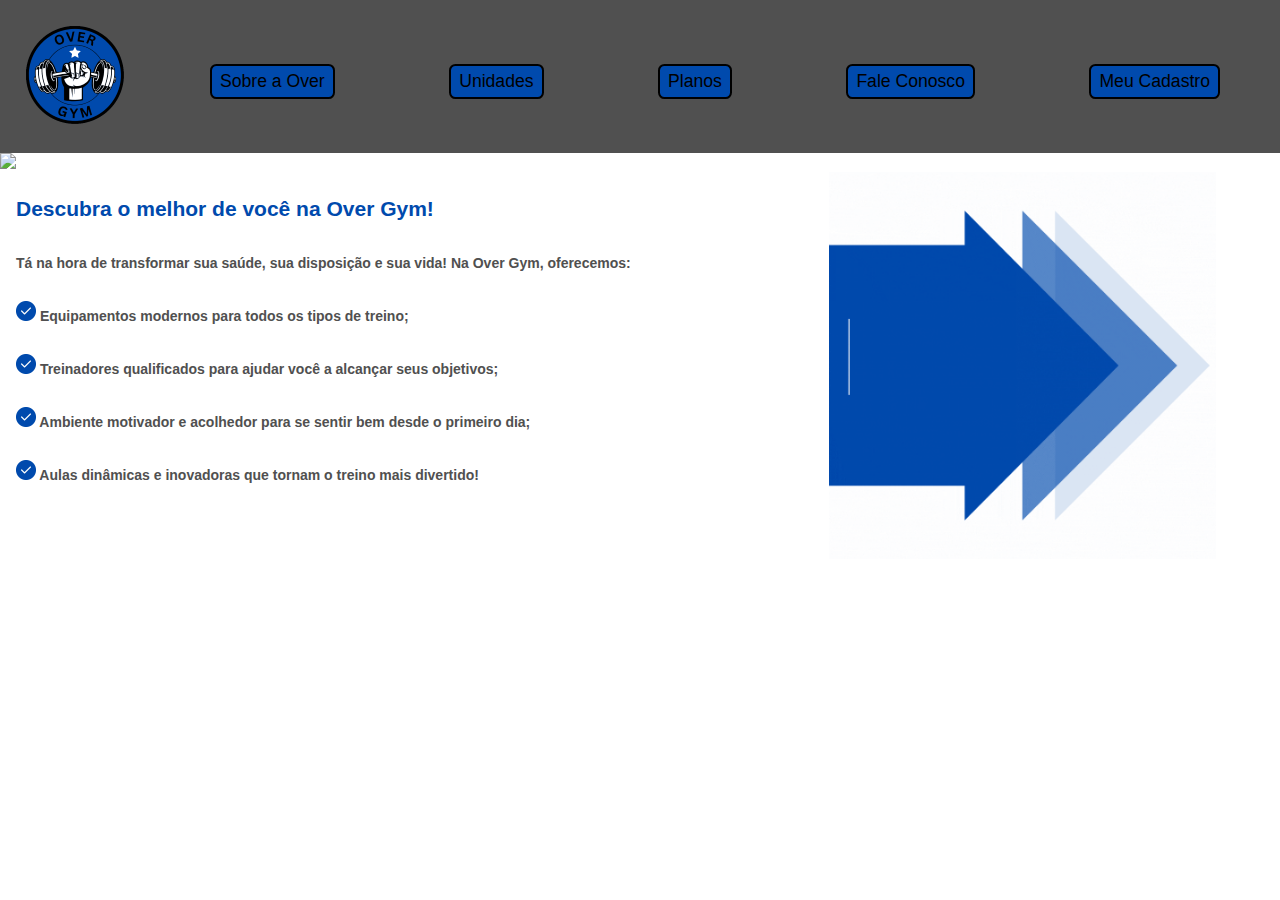
==== index.html @ ac6a4e8d "overGim" ====
<!DOCTYPE html>
<html>

<head>
    <title> Bem-vindo a Over Gym</title>
    <link rel="stylesheet" type="text/css" href="cssGym.css">
</head>

<body>
    <header>
        <nav>
            <div id="menuMainLogo">
                <a href="index.html"><img src="imagens/logo_semborda_menu.png"></a>
                <ul class="menuMainItens">
                    <li><a href="">Sobre a Over</a></li>
                    <li><a href="">Unidades</a></li>
                    <li><a href="">Planos</a></li>
                    <li><a href="">Fale Conosco</a></li>
                    <li><a href="">Meu Cadastro</a></li>
                </ul>
            </div>
        </nav>
    </header>
    <div class="imagensIndex">
        <a href=""><img src="imagens/index1.png"></a>
    </div>
    <section>
        <div class="divSection">
            <h2>Descubra o melhor de você na Over Gym!</h2>
            <p>Tá na hora de transformar sua saúde, sua disposição e sua vida! Na Over Gym, oferecemos:</p>
            <p> <img src="imagens/correct.png"> Equipamentos modernos para todos os tipos de treino; </p>
            <p> <img src="imagens/correct.png"> Treinadores qualificados para ajudar você a alcançar seus objetivos; </p>
            <P> <img src="imagens/correct.png"> Ambiente motivador e acolhedor para se sentir bem desde o primeiro dia; </p>
            <p> <img src="imagens/correct.png"> Aulas dinâmicas e inovadoras que tornam o treino mais divertido! </p>
        </div>
        <div class="divSection2">
            <a href=""><img src="imagens/gif1.gif"></a>
        </div>
    </section>
</body>

</html>
---- cssGym.css ----
body {
    font-family: Verdana, Geneva, Tahoma, sans-serif;
    font-size: 14px;
    background: var(--branco);
    margin: 0;
}

p {
    padding: 0.5rem;
}

:root {
    --azulBase: #004aad;
    --branco: #ffffff;
    --preto: #000000;
    --cinzaBase: #505050;
}

/* Menu principal barra */

#menuMainLogo {
    display: flex;
    background: #505050;

}

.menuMainItens {
    display: flex;
    align-items: center;
    justify-content: space-between;
    width: 100%;
    padding: 20px 60px 10px;
}

.menuMainItens li {

    display: flex;
    font-size: 1.1rem;
}

.menuMainItens li a {
    text-decoration: none;
    border: 2px solid black;
    background: var(--azulBase);
    border-radius: 0.4rem;
    padding: 5px 8px;
    color: var(--preto);
}

.menuMainItens li a:link {
    text-decoration: none;
    color: var(--preto);
}

.menuMainItens li a:visited {
    text-decoration: none;
    color: var(--preto);
}

.menuMainItens li a:hover {
    text-decoration: none;
    background: var(--azulBase);
    color: var(--branco);
    transition: 0.4s;
}

/* imagens Index */

.imagensIndex {
    display: flex;
}


.imagensIndex a img {
    width: 100%;
}

/*section */

section{
    display: flex;
}

.divSection {
    width: 100%;    
}

.divSection h2 {
    padding: 0.5rem 1rem;
    color: var(--azulBase);

}

.divSection p {
    color: var(--cinzaBase);
    padding: 0.5rem 1rem;
    font-weight: bold;
}
.divSection2 a {
    
    display: flex;
    justify-content: center;
}

.divSection2 a img {
    display: flex;
    width: 75%;
}
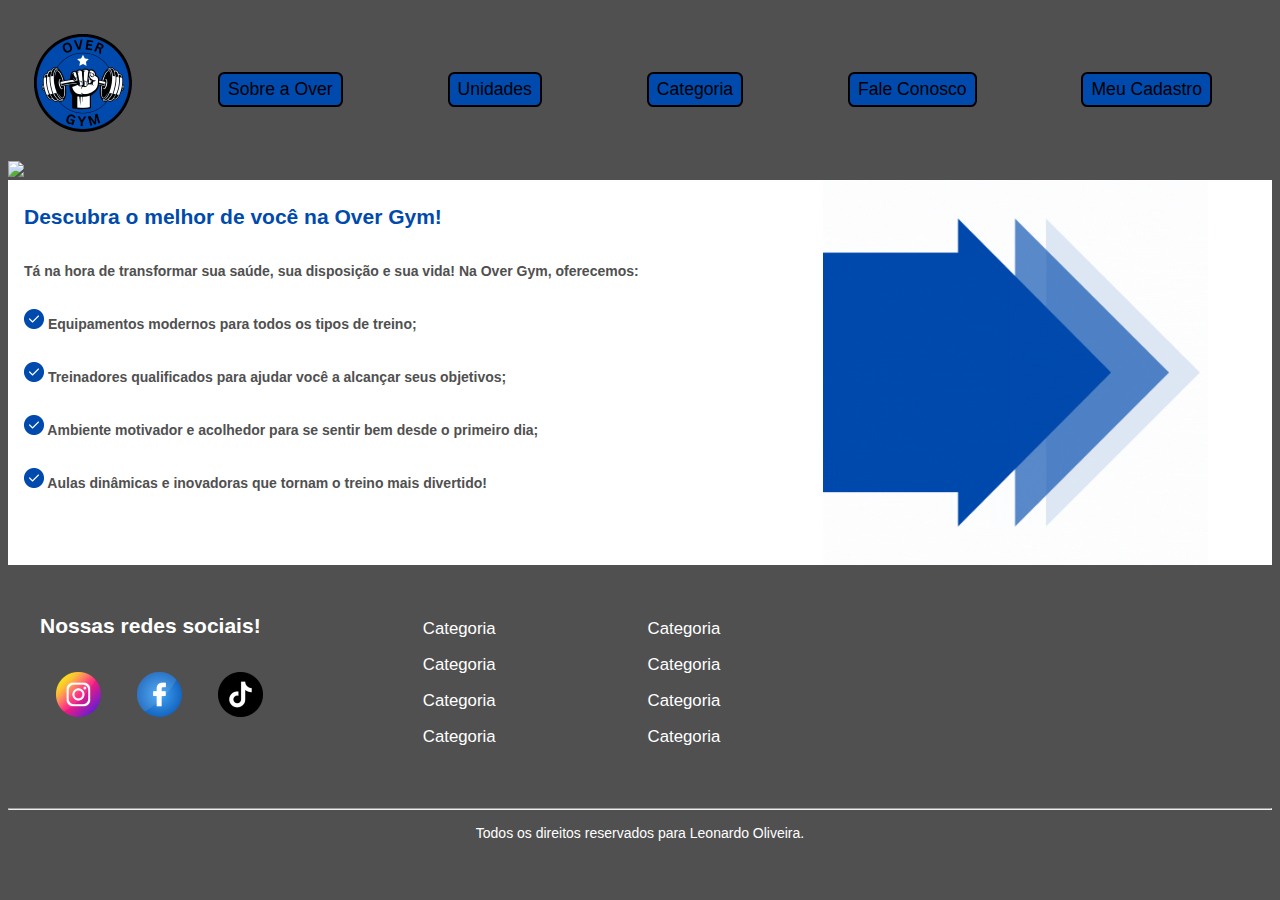
==== commit 3010397f: "Atualizações rodapé & body" ====
--- a/index.html
+++ b/index.html
@@ -14,7 +14,7 @@
                 <ul class="menuMainItens">
                     <li><a href="">Sobre a Over</a></li>
                     <li><a href="">Unidades</a></li>
-                    <li><a href="">Planos</a></li>
+                    <li><a href="">Categoria</a></li>
                     <li><a href="">Fale Conosco</a></li>
                     <li><a href="">Meu Cadastro</a></li>
                 </ul>
@@ -29,14 +29,43 @@
             <h2>Descubra o melhor de você na Over Gym!</h2>
             <p>Tá na hora de transformar sua saúde, sua disposição e sua vida! Na Over Gym, oferecemos:</p>
             <p> <img src="imagens/correct.png"> Equipamentos modernos para todos os tipos de treino; </p>
-            <p> <img src="imagens/correct.png"> Treinadores qualificados para ajudar você a alcançar seus objetivos; </p>
-            <P> <img src="imagens/correct.png"> Ambiente motivador e acolhedor para se sentir bem desde o primeiro dia; </p>
+            <p> <img src="imagens/correct.png"> Treinadores qualificados para ajudar você a alcançar seus objetivos;
+            </p>
+            <P> <img src="imagens/correct.png"> Ambiente motivador e acolhedor para se sentir bem desde o primeiro dia;
+            </p>
             <p> <img src="imagens/correct.png"> Aulas dinâmicas e inovadoras que tornam o treino mais divertido! </p>
         </div>
         <div class="divSection2">
             <a href=""><img src="imagens/gif1.gif"></a>
         </div>
     </section>
+    <footer>
+        <div id="footerColumms">
+            <div>
+                <h2>Nossas redes sociais!</h2>
+                <a href=""><img id="footerSocialMidia" src="imagens/instagram1.png"></a>
+                <a href=""><img id="footerSocialMidia" src="imagens/facebook1.png"></a>
+                <a href=""><img id="footerSocialMidia" src="imagens/tiktok1.png"></a>
+            </div>
+            <ul id="footerList">
+                <li><a href="">Categoria</a></li>
+                <li><a href="">Categoria</a></li>
+                <li><a href="">Categoria</a></li>
+                <li><a href="">Categoria</a></li>
+            </ul>
+            <ul id="footerList">
+                <li><a href="">Categoria</a></li>
+                <li><a href="">Categoria</a></li>
+                <li><a href="">Categoria</a></li>
+                <li><a href="">Categoria</a></li>
+            </ul>
+        </div>
+        </div>
+        <hr>
+        <div id="copyRight">
+            Todos os direitos reservados para Leonardo Oliveira.
+        </div>
+    </footer>
 </body>
 
 </html>--- a/cssGym.css
+++ b/cssGym.css
@@ -1,7 +1,8 @@
 body {
     font-family: Verdana, Geneva, Tahoma, sans-serif;
     font-size: 14px;
-    background: var(--branco);
+    background: var(--cinzaBase);
+    padding: 0.5rem;
     margin: 0;
 }
 
@@ -14,6 +15,7 @@
     --branco: #ffffff;
     --preto: #000000;
     --cinzaBase: #505050;
+    --azulBase2: #0099ff;
 }
 
 /* Menu principal barra */
@@ -30,6 +32,7 @@
     justify-content: space-between;
     width: 100%;
     padding: 20px 60px 10px;
+
 }
 
 .menuMainItens li {
@@ -46,6 +49,8 @@
     padding: 5px 8px;
     color: var(--preto);
 }
+
+
 
 .menuMainItens li a:link {
     text-decoration: none;
@@ -64,6 +69,9 @@
     transition: 0.4s;
 }
 
+
+
+
 /* imagens Index */
 
 .imagensIndex {
@@ -77,12 +85,13 @@
 
 /*section */
 
-section{
+section {
     display: flex;
+    background-color: var(--branco);
 }
 
 .divSection {
-    width: 100%;    
+    width: 100%;
 }
 
 .divSection h2 {
@@ -96,8 +105,9 @@
     padding: 0.5rem 1rem;
     font-weight: bold;
 }
+
 .divSection2 a {
-    
+
     display: flex;
     justify-content: center;
 }
@@ -105,4 +115,62 @@
 .divSection2 a img {
     display: flex;
     width: 75%;
+
+}
+
+/*Rodapé*/
+
+footer {
+    width: 100%;
+    background-color: var(--cinzaBase);
+
+}
+
+#footerColumms {
+    display: flex;
+    align-content: center;
+    padding: 2rem;
+    gap: 6rem;    
+    
+}
+
+#footerColumms h2{
+    color: var(--branco);
+}
+
+#footerSocialMidia{
+    padding: 1rem;
+}
+ 
+
+#footerList li{
+    list-style: none;
+    font-size: 1.05rem;
+    padding: 0.5rem; 
+    text-decoration: none; 
+}
+
+#footerList li a:link{
+    text-decoration: none;
+    color: var(--branco);
+}
+
+#footerList li a:visited{
+    text-decoration: none;
+    color: var(--branco);
+}
+
+#footerList li a:hover{
+    text-decoration:none;
+    transition: 0.2s;
+    color: var(--azulBase2);
+}
+
+
+#copyRight {
+    display: flex;
+    color: var(--branco);
+    padding: 0.5rem 0rem;
+    justify-content: center;
+    width: 100%;
 }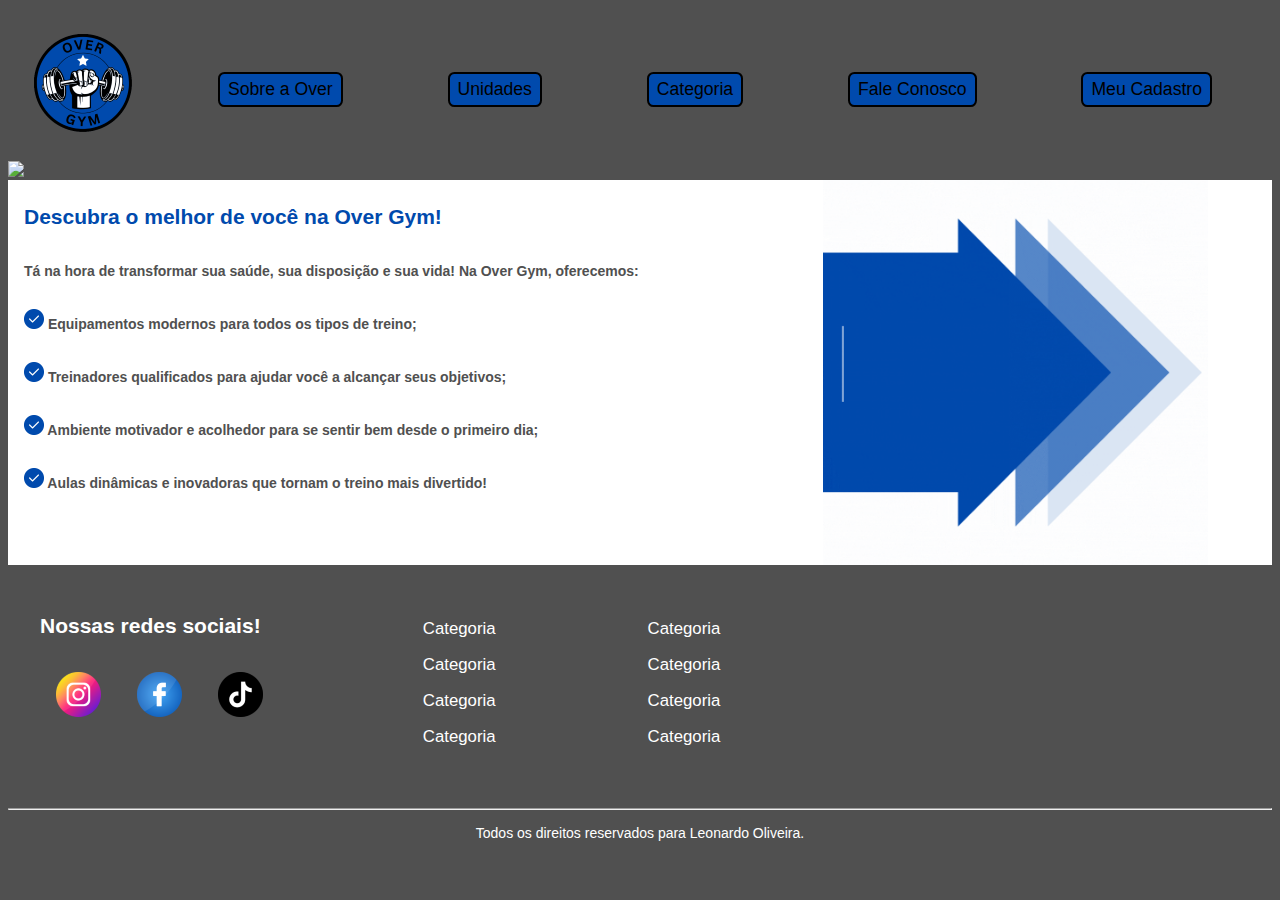
==== commit b468edd2: "Teste commit Fale Conosco Main" ====
--- a/index.html
+++ b/index.html
@@ -15,7 +15,7 @@
                     <li><a href="">Sobre a Over</a></li>
                     <li><a href="">Unidades</a></li>
                     <li><a href="">Categoria</a></li>
-                    <li><a href="">Fale Conosco</a></li>
+                    <li><a href="faleConosco.html">Fale Conosco</a></li>
                     <li><a href="">Meu Cadastro</a></li>
                 </ul>
             </div>
